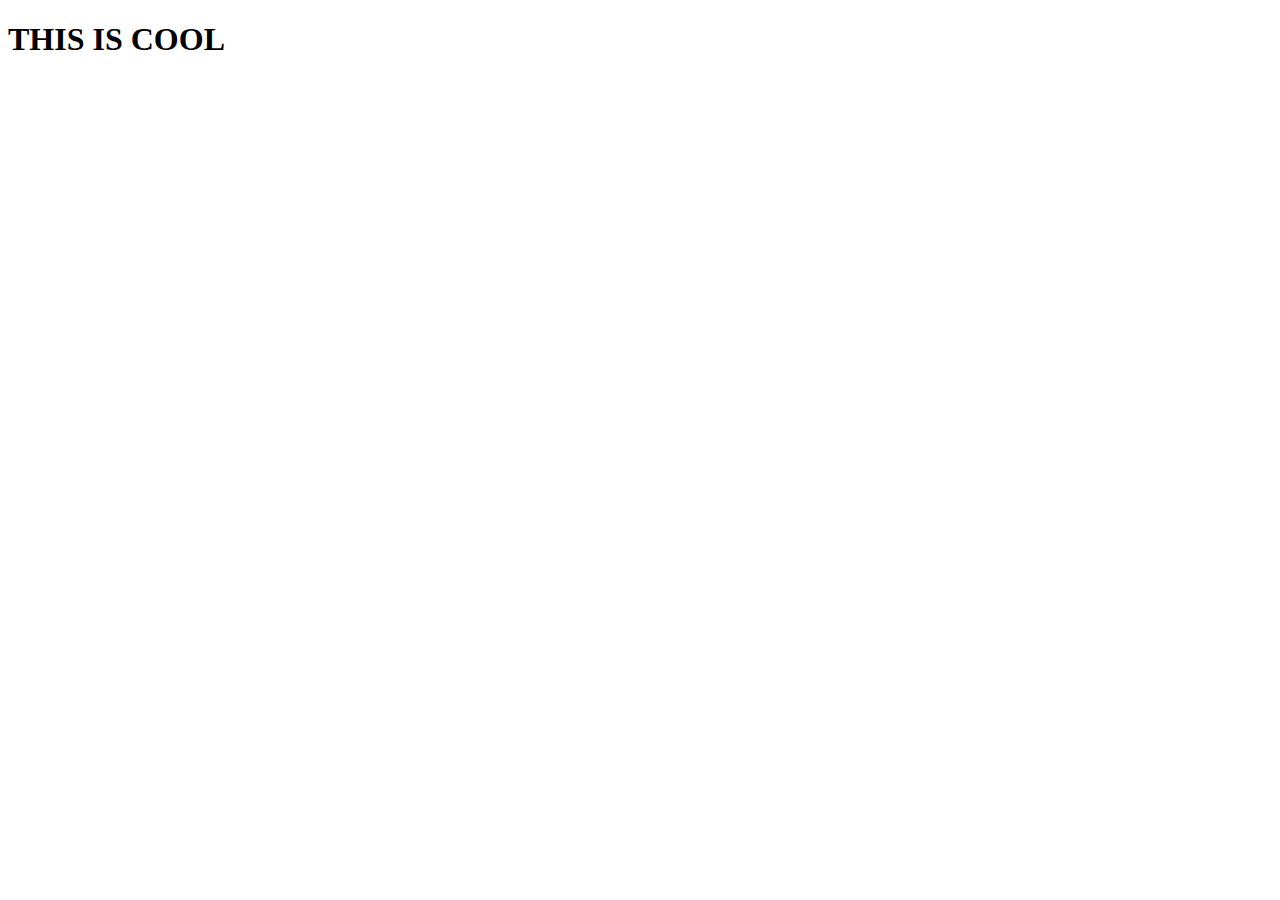
==== index.html @ ebab6a58 "First Commit" ====
<!DOCTYPE html>
<html lang="en">
<head>
    <meta charset="UTF-8">
    <meta name="viewport" content="width=device-width, initial-scale=1.0">
    <title>Drews Clues</title>
</head>
<body>
    <h1>THIS IS COOL</h1>
</body>
</html>
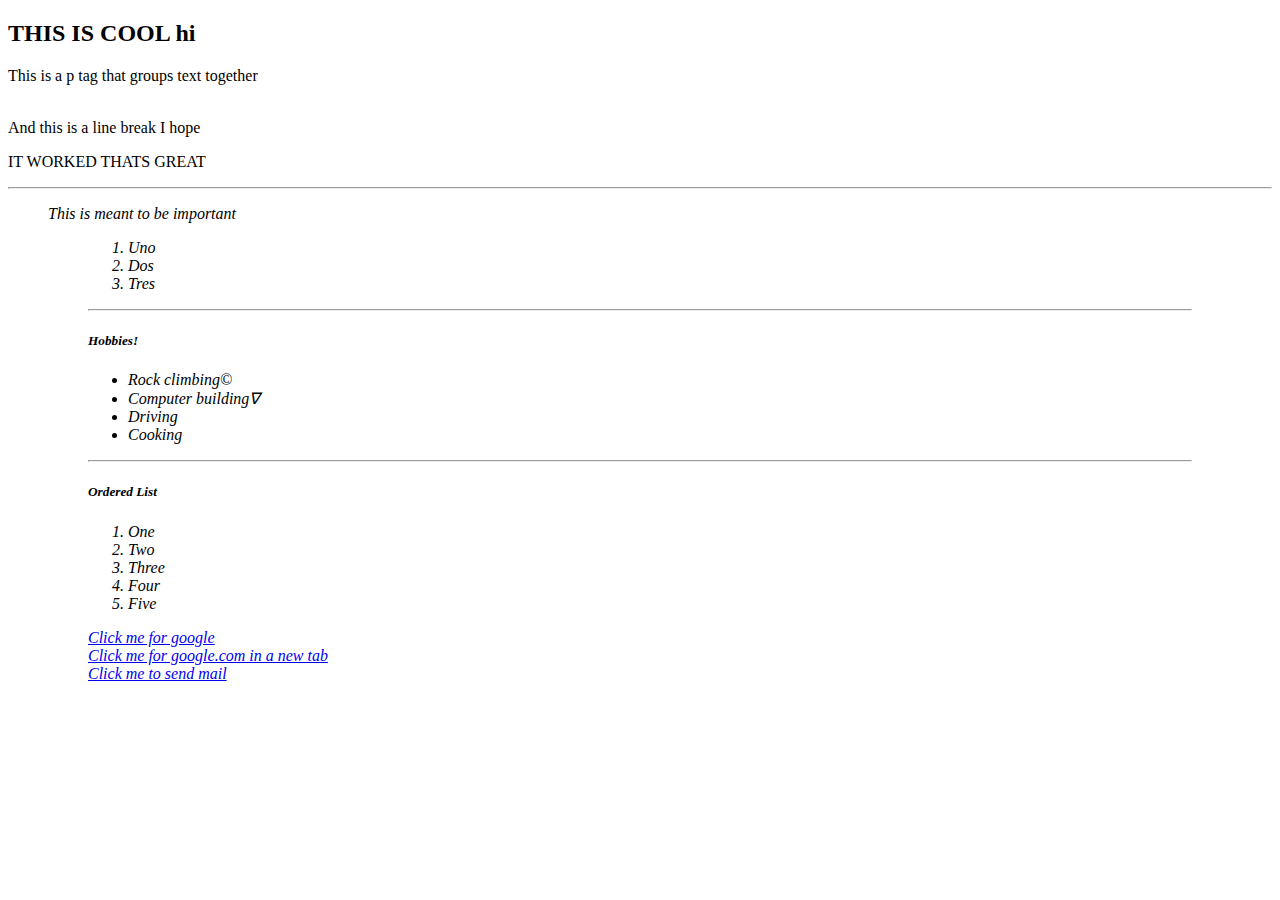
==== commit ffa932f0: "assignment1" ====
--- a/index.html
+++ b/index.html
@@ -6,6 +6,40 @@
     <title>Drews Clues</title>
 </head>
 <body>
-    <h1>THIS IS COOL</h1>
+    <h2>THIS IS COOL hi</h2>
+
+    <p>This is a p tag that groups text together</p><br>And this is a line break I hope<br>
+
+    <p> IT WORKED THATS GREAT</p>
+<hr>
+    <blockquote><em>This is meant to be important<em><blockquote>
+
+    <ol>
+        <li>Uno</li>
+        <li>Dos</li>
+        <li>Tres</li>
+    </ol>
+
+    <hr>
+    <h5>Hobbies!</h5>
+    <ul>
+        <li>Rock climbing&COPY;</li>
+        <li>Computer building&Del;</li>
+        <li>Driving</li>
+        <li>Cooking</li>
+    </ul>
+<hr>
+    <h5>Ordered List</h5>
+    <ol>
+        <li>One</li>
+        <li>Two</li>
+        <li>Three</li>
+        <li>Four</li>
+        <li>Five</li>
+    </ol>
+
+    <a href="https://google.com"> Click me for google</a><br>
+    <a href="Https://google.com" target="_blank">Click me for google.com in a new tab</a><br>
+    <a href="mailto:drewontech@gmail.com" target="_blank">Click me to send mail</a>
 </body>
 </html>